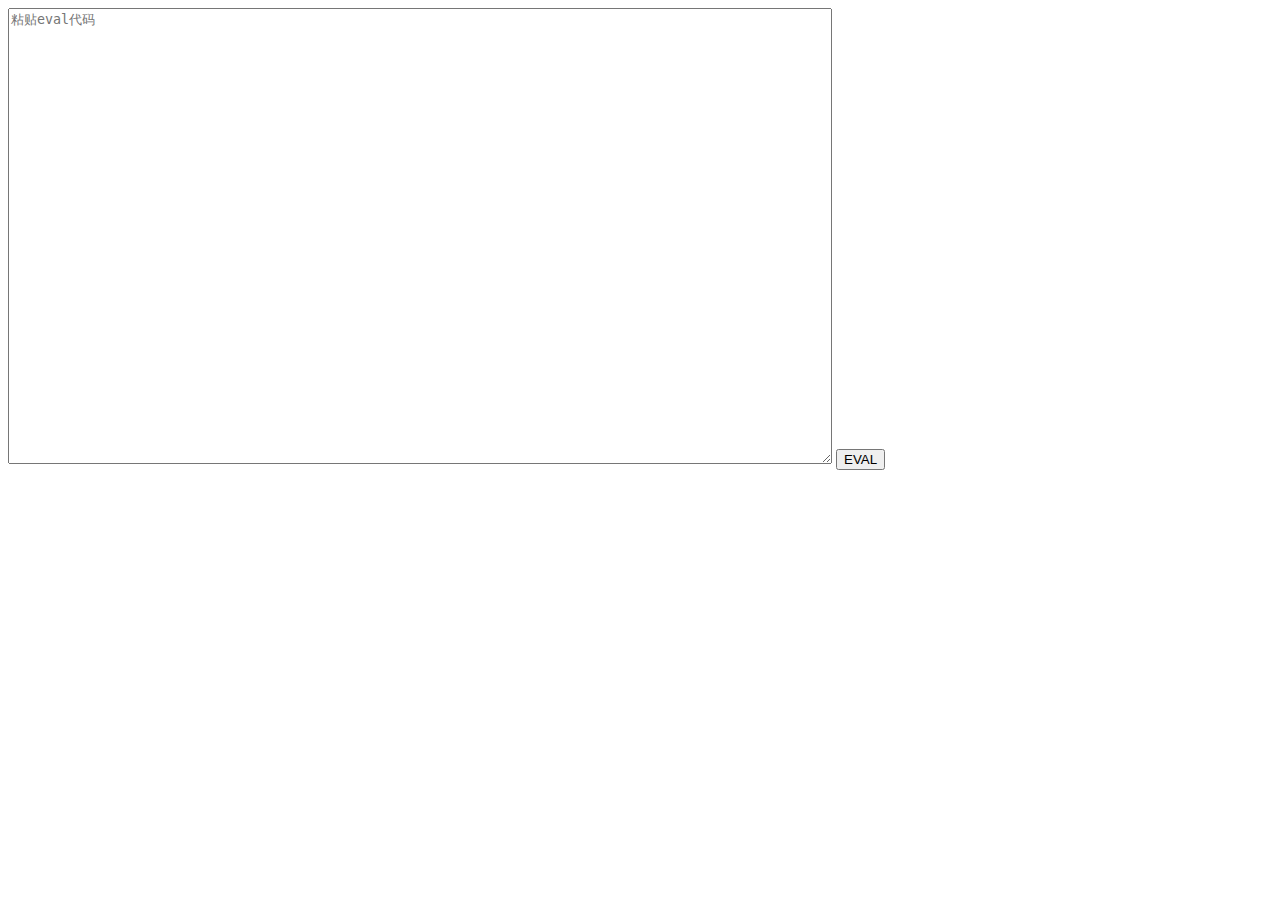
==== eval-decoder.html @ 0c63613c "update" ====
<html>
<head>
    <meta charset="UTF-8">
    <title>JavaScript eval</title>
</head>
<body>

<textarea id="eval_code" cols="100" rows="30" placeholder="粘贴eval代码"></textarea>
<button onclick="executeEval()">EVAL</button>

<script type="text/javascript">

    // Hook覆盖

    function executeEval(){
        let evalCodeElt = document.getElementById("eval_code");
        let evalCode = evalCodeElt.value;
        // 如果不把开头的eval去掉的话直接执行会被执行两遍
        evalCode = evalCode.replace(/^eval/, "");
        try{
            evalCodeElt.value = eval(evalCode);
        }catch (e) {
            alert("执行报错了:" + e);
        }
    }
</script>
</body>
</html>
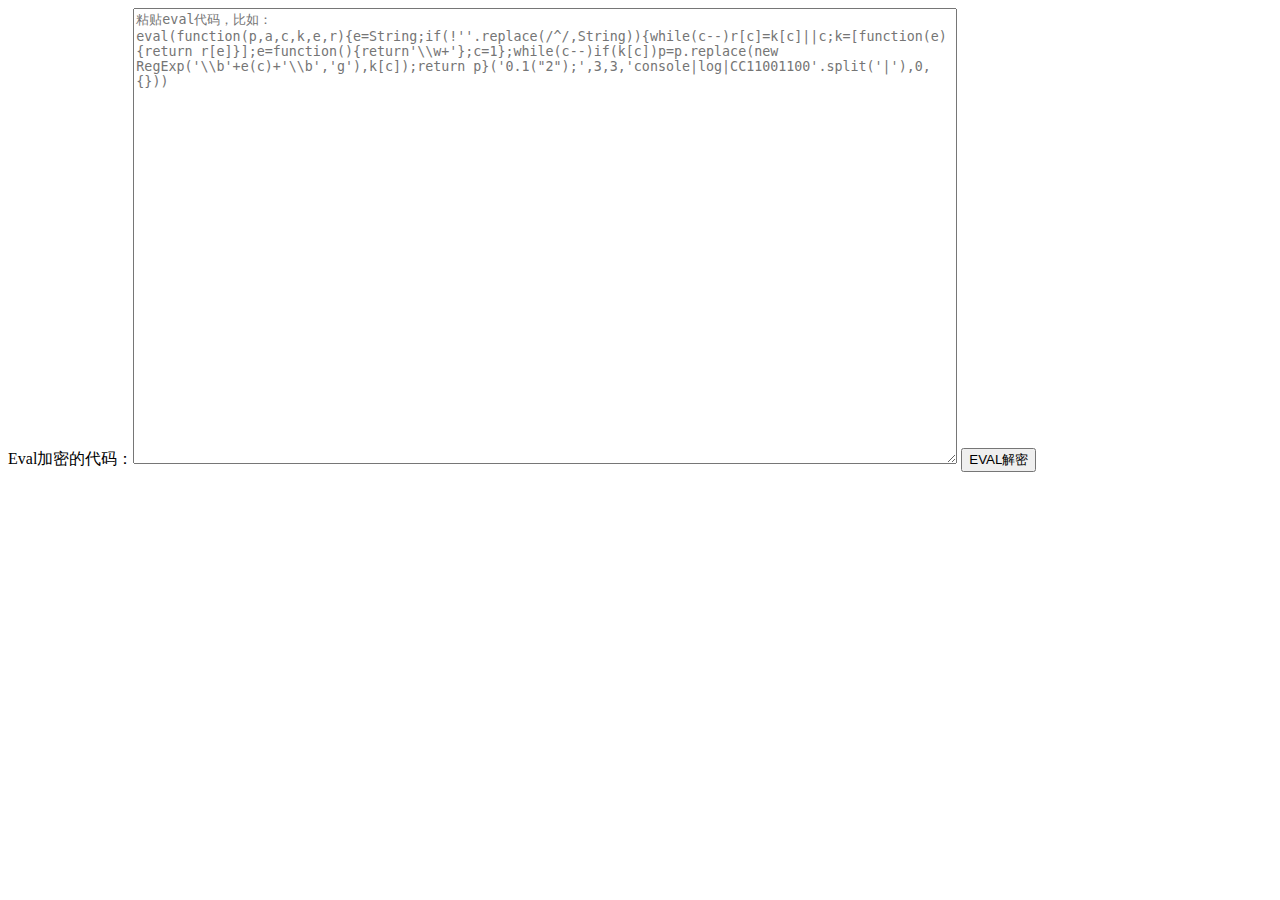
==== commit 4f60d007: "优化eval解密页面" ====
--- a/eval-decoder.html
+++ b/eval-decoder.html
@@ -1,26 +1,38 @@
-<html>
+<html lang="zh">
 <head>
     <meta charset="UTF-8">
-    <title>JavaScript eval</title>
+    <title>JavaScript Eval解密</title>
 </head>
 <body>
 
-<textarea id="eval_code" cols="100" rows="30" placeholder="粘贴eval代码"></textarea>
-<button onclick="executeEval()">EVAL</button>
+<label for="eval_code">Eval加密的代码：</label><textarea id="eval_code" cols="100" rows="30"
+                                                        placeholder="粘贴eval代码"></textarea>
+<button onclick="executeEval()">EVAL解密</button>
 
 <script type="text/javascript">
 
     // Hook覆盖
 
-    function executeEval(){
+    // 这个placeholder比较大，通过JS来设置
+    (function () {
+        const placeholder = `粘贴eval代码，比如：
+eval(function(p,a,c,k,e,r){e=String;if(!''.replace(/^/,String)){while(c--)r[c]=k[c]||c;k=[function(e){return r[e]}];e=function(){return'\\\\w+'};c=1};while(c--)if(k[c])p=p.replace(new RegExp('\\\\b'+e(c)+'\\\\b','g'),k[c]);return p}('0.1("2");',3,3,'console|log|CC11001100'.split('|'),0,{}))`;
+        document.getElementById("eval_code").setAttribute("placeholder", placeholder);
+    })();
+
+    function executeEval() {
         let evalCodeElt = document.getElementById("eval_code");
         let evalCode = evalCodeElt.value;
         // 如果不把开头的eval去掉的话直接执行会被执行两遍
         evalCode = evalCode.replace(/^eval/, "");
-        try{
+        if (!evalCode) {
+            alert("请在文本框内粘贴被Eval加密的JavaScript代码！");
+            return;
+        }
+        try {
             evalCodeElt.value = eval(evalCode);
-        }catch (e) {
-            alert("执行报错了:" + e);
+        } catch (e) {
+            alert("执行报错了：" + e);
         }
     }
 </script>
